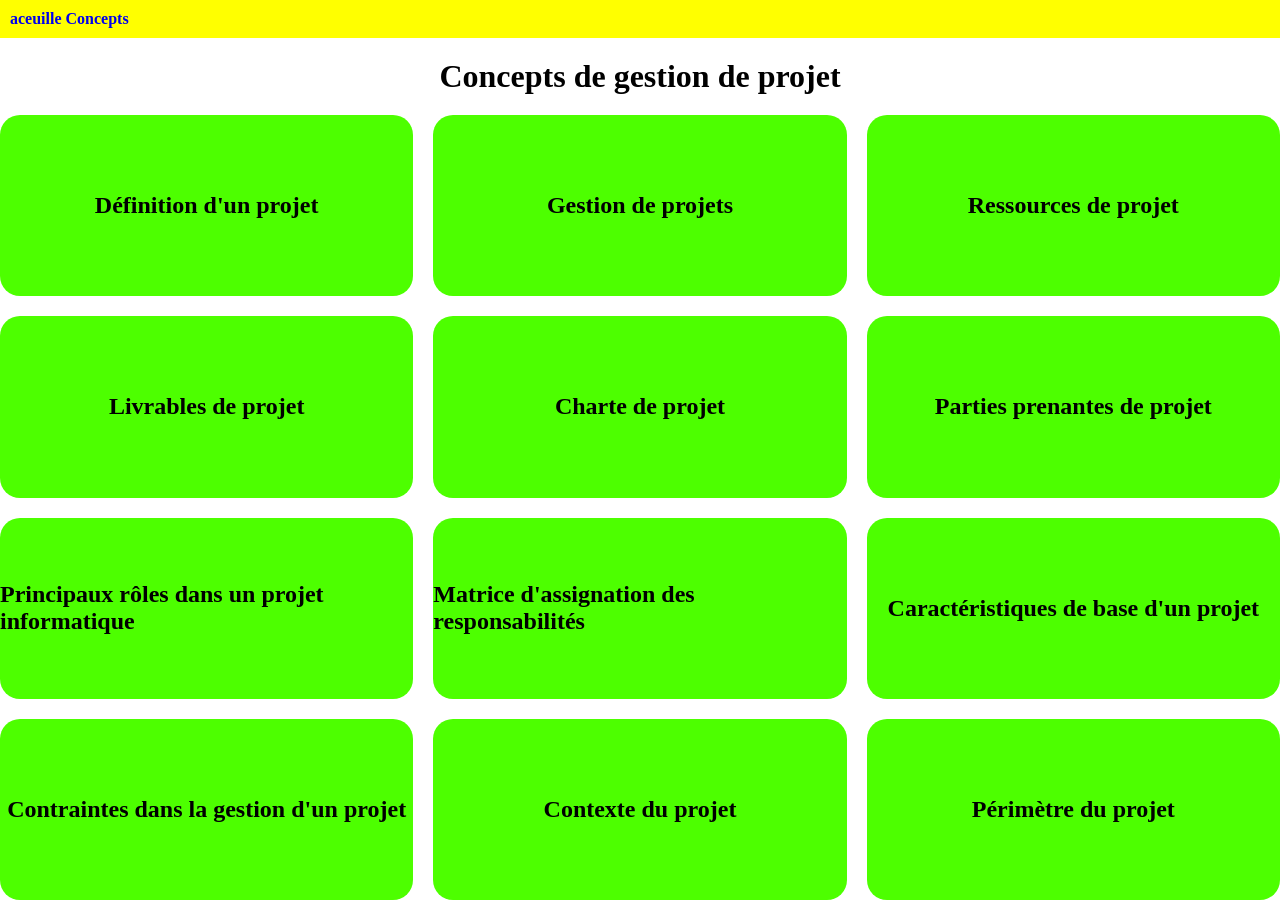
==== conceptDeGestion.html @ 910357e1 "Initial upload of my Agile project" ====
<!DOCTYPE html> 
<html lang="en"> 
<head> 
    <meta charset="UTF-8"> 
    <link rel="stylesheet" href="concept.css"> 
    <meta name="viewport" content="width=device-width, initial-scale=1.0"> 
    <title>Document</title> 
</head> 

<body> 

    <header> 
        <nav> 
            <a href="aceuille.html">aceuille</a> 
            <a href="conceptDeGestion.html">Concepts</a> 
        </nav> 
    </header> 

    <h1>Concepts de gestion de projet</h1> 

    <main> 

        <div class="section1"> 
            <div id="card1" class="card"> 
                <h2>Définition d'un projet</h2> 
            </div> 

            <div id="card2" class="card"> 
                <h2>Gestion de projets</h2> 
            </div> 

            <div id="card3" class="card"> 
                <h2>Ressources de projet</h2> 
            </div> 
        </div> 


        <div class="section2"> 
            <div id="card4" class="card"> 
                <h2>Livrables de projet</h2> 
            </div> 

            <div id="card5" class="card"> 
                <h2>Charte de projet</h2> 
            </div> 

            <div id="card6" class="card"> 
                <h2>Parties prenantes de projet</h2> 
            </div> 
        </div> 


        <div class="section3"> 
            <div id="card7" class="card"> 
                <h2>Principaux rôles dans un projet informatique</h2> 
            </div> 

            <div id="card8" class="card"> 
                <h2>Matrice d'assignation des responsabilités</h2> 
            </div> 

            <div id="card9" class="card"> 
                <h2>Caractéristiques de base d'un projet</h2> 
            </div> 
        </div> 


        <div class="section4"> 
            <div id="card10" class="card"> 
                <h2>Contraintes dans la gestion d'un projet</h2> 
            </div> 

            <div id="card11" class="card"> 
                <h2>Contexte du projet</h2> 
            </div> 

            <div id="card12" class="card"> 
                <h2>Périmètre du projet</h2> 
            </div> 
        </div> 

    </main> 


    <div class="overlay" id="overlay1">   
        <div class="modal">   
            <button class="close" id="close1">×</button>   
            <h2>Définition d'un projet</h2>   
            <p>Un projet est un ensemble d'actions organisées pour répondre à un besoin précis et atteindre un objectif défini, dans un délai limité avec un début et une fin. Il mobilise des ressources humaines et matérielles et nécessite un budget.</p>
        </div>   
    </div>   
   
    <div class="overlay" id="overlay2">   
        <div class="modal">   
            <button class="close" id="close2">×</button>   
            <h2>Gestion de projets</h2>   
            <p>La gestion de projet est l'ensemble des activités qui permettent d’organiser, de planifier et de suivre un projet afin d’atteindre ses objectifs dans les délais prévus, en utilisant les ressources disponibles.</p>
        </div>   
    </div>   
   
    <div class="overlay" id="overlay3">   
        <div class="modal">   
            <button class="close" id="close3">×</button>   
            <h2>Ressources de projet</h2>   
            <p>Une ressource est un élément nécessaire à la réalisation d’une tâche ou d’un projet. Elle peut être humaine, matérielle, financière ou temporelle.</p>
        </div>   
    </div>   
   
    <div class="overlay" id="overlay4">   
        <div class="modal">   
            <button class="close" id="close4">×</button>   
            <h2>Livrables de projet</h2>   
            <p>Un livrable est un résultat concret et mesurable produit au cours ou à la fin d’un projet et attendu par le client ou les parties prenantes.</p>   
        </div>   
    </div>   
   
    <div class="overlay" id="overlay5">   
        <div class="modal">   
            <button class="close" id="close5">×</button>   
            <h2>Charte de projet</h2>   
            <p>La charte de projet est un document officiel qui présente les éléments essentiels d’un projet, notamment ses objectifs, son organisation, ses ressources et ses principales parties prenantes.</p>
        </div>   
    </div>   
   
    <div class="overlay" id="overlay6">   
        <div class="modal">   
            <button class="close" id="close6">×</button>   
            <h2>Parties prenantes de projet</h2>   
            <p>Une partie prenante est une personne, un groupe ou une organisation qui participe au projet, qui peut l’influencer ou qui peut être affecté par ses résultats.</p>
        </div>   
    </div>   
   
    <div class="overlay" id="overlay7">   
        <div class="modal">   
            <button class="close" id="close7">×</button>   
            <h2>Principaux rôles dans un projet informatique</h2>   
            <p>La matrice RACI est un outil de gestion de projet qui permet de définir les rôles et les responsabilités de chaque personne pour chaque tâche du projet.</p>   
        </div>   
    </div>   
   
    <div class="overlay" id="overlay8">   
        <div class="modal">   
            <button class="close" id="close8">×</button>   
            <h2>Matrice d'assignation des responsabilités</h2>   
            <p>La matrice RACI est un outil de gestion de projet qui permet de définir les rôles et les responsabilités de chaque personne pour chaque tâche du projet.</p>   
        </div>   
    </div>   
   
    <div class="overlay" id="overlay9">   
        <div class="modal">   
            <button class="close" id="close9">×</button>   
            <h2>Caractéristiques de base d'un projet</h2>   
            <p>Un projet est temporaire, possède un objectif précis, produit un résultat unique, utilise des ressources limitées et doit respecter des contraintes de délai, coût et qualité.</p>   
        </div>   
    </div>   
   
    <div class="overlay" id="overlay10">   
        <div class="modal">   
            <button class="close" id="close10">×</button>   
            <h2>Contraintes dans la gestion d'un projet</h2>   
            <p>Chaque projet a des limites et risques, qui doivent être pris en compte et gérés afin d'assurer la réussite finale du projet. Les trois principales contraintes que les chefs de projet doivent connaître sont la durée, la portée et le coût. Elles sont souvent appelées triple contrainte ou triangle de la gestion de projet. Chaque contrainte est liée aux deux autres. Ainsi, l'augmentation de la portée du projet demandera plus de temps et d'argent, tandis qu'une accélération du calendrier peut diminuer les coûts, mais également la portée.</p>   
        </div>   
    </div>

    <div class="overlay" id="overlay11">   
        <div class="modal">   
            <button class="close" id="close11">×</button>   
            <h2>Contexte du projet</h2>   
            <p>Le contexte du projet représente l’ensemble des éléments internes et externes qui expliquent pourquoi le projet est réalisé. Il comprend notamment le besoin, le problème à résoudre, les objectifs, l’environnement du projet et les principales contraintes.</p>   
        </div>   
    </div>

    <div class="overlay" id="overlay12">   
        <div class="modal">   
            <button class="close" id="close12">×</button>   
            <h2>Périmètre du projet</h2>   
            <p>Le périmètre du projet définit ce qui est inclus et ce qui n’est pas inclus dans le projet. Il précise les fonctionnalités, les tâches, les livrables et les limites du projet afin d’éviter les ambiguïtés et les changements non maîtrisés.</p>   
        </div>   
    </div>


    <footer> 
    </footer> 

    <script src="concept.js"></script> 
</body> 
</html>
---- concept.css ----
*{
    padding: 0;
    margin: 0;
}

body{
    height: 100vh;
    display: flex;
    flex-direction: column;
}

header{
    background-color: yellow;
    padding: 10px;
}

header a{
    text-decoration: none;
    font-weight: bold;
}

h1{
    text-align: center;
    margin: 20px 0;
}

main{
    flex: 1;
    display: grid;
    grid-template-rows: repeat(4,1fr);
    gap: 20px;
}

main>div{
    display: grid;
    grid-template-columns: repeat(3,1fr);
    gap: 20px;
}

main>div>div{
    border-radius: 20px;
    display: flex;
    justify-content: center;
    align-items: center;
    background-color: rgb(77, 255, 0);
    transition: 0.5s;
}

main>div>div:active{
    background: black;
    color: white;
}

.overlay{
    display: none;
    position: fixed;
    inset: 0;
    background: rgba(0, 0, 0, 0.6);
    justify-content: center;
    align-items: center;
    z-index: 100;
}

.modal { 
    position: relative;
    width: 500px;
    max-width: 80%;
    padding: 30px;
    background-color: white;
    border-radius: 15px;
    box-shadow: 0 15px 40px rgba(0, 0, 0, 0.3); 
}

.modal .close { 
    position: absolute;
    top: 10px;
    right: 15px;
    border: none;
    background: none;
    font-size: 30px;
    cursor: pointer;
}

.modal .close:active{
    background: rgba(0, 0, 0, 0.262);
    border-radius: 30%;
}
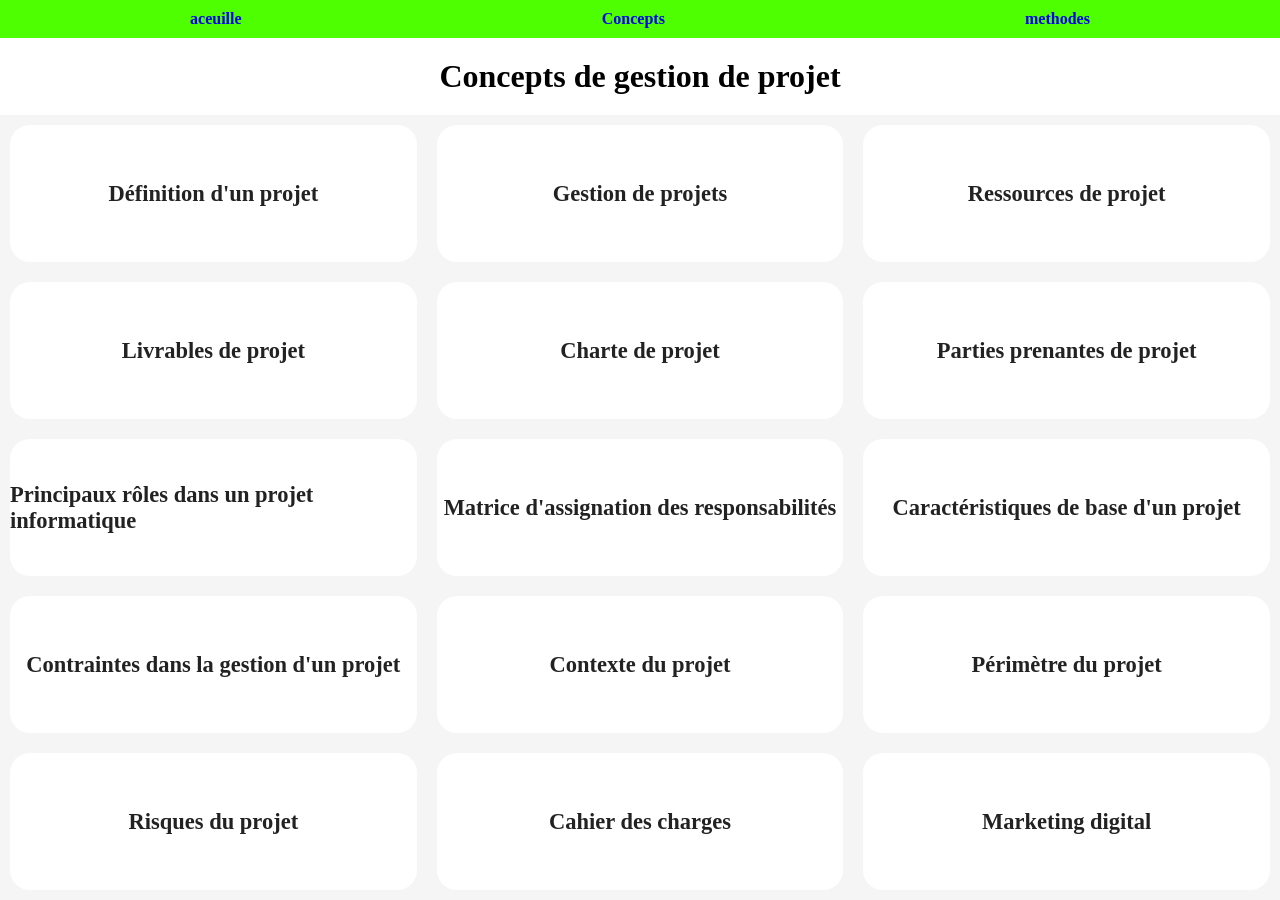
==== commit e59b6617: "Add files via upload" ====
--- a/conceptDeGestion.html
+++ b/conceptDeGestion.html
@@ -10,16 +10,14 @@
 <body> 
 
     <header> 
-        <nav> 
             <a href="aceuille.html">aceuille</a> 
             <a href="conceptDeGestion.html">Concepts</a> 
-        </nav> 
+            <a href="methodes.html">methodes</a> 
     </header> 
 
     <h1>Concepts de gestion de projet</h1> 
 
     <main> 
-
         <div class="section1"> 
             <div id="card1" class="card"> 
                 <h2>Définition d'un projet</h2> 
@@ -33,8 +31,6 @@
                 <h2>Ressources de projet</h2> 
             </div> 
         </div> 
-
-
         <div class="section2"> 
             <div id="card4" class="card"> 
                 <h2>Livrables de projet</h2> 
@@ -48,8 +44,6 @@
                 <h2>Parties prenantes de projet</h2> 
             </div> 
         </div> 
-
-
         <div class="section3"> 
             <div id="card7" class="card"> 
                 <h2>Principaux rôles dans un projet informatique</h2> 
@@ -63,8 +57,6 @@
                 <h2>Caractéristiques de base d'un projet</h2> 
             </div> 
         </div> 
-
-
         <div class="section4"> 
             <div id="card10" class="card"> 
                 <h2>Contraintes dans la gestion d'un projet</h2> 
@@ -78,6 +70,19 @@
                 <h2>Périmètre du projet</h2> 
             </div> 
         </div> 
+        <div class="section5">  
+            <div id="card13" class="card">  
+                <h2>Risques du projet</h2>  
+            </div>  
+        
+            <div id="card14" class="card">  
+                <h2>Cahier des charges</h2>  
+            </div>  
+        
+            <div id="card15" class="card">  
+                <h2>Marketing digital</h2>  
+            </div>  
+        </div>
 
     </main> 
 
@@ -177,11 +182,31 @@
             <p>Le périmètre du projet définit ce qui est inclus et ce qui n’est pas inclus dans le projet. Il précise les fonctionnalités, les tâches, les livrables et les limites du projet afin d’éviter les ambiguïtés et les changements non maîtrisés.</p>   
         </div>   
     </div>
-
-
-    <footer> 
-    </footer> 
-
+    <div class="overlay" id="overlay13">    
+        <div class="modal">    
+            <button class="close" id="close13">×</button>    
+            <h2>Risques du projet</h2>    
+            <p>Un risque est un événement incertain qui peut avoir un impact négatif ou positif sur le projet. Il peut affecter les délais, les coûts, les ressources ou la qualité du projet.</p>    
+        </div>    
+    </div>
+
+
+    <div class="overlay" id="overlay14">    
+        <div class="modal">    
+            <button class="close" id="close14">×</button>    
+            <h2>Cahier des charges</h2>    
+            <p>Le cahier des charges est un document qui décrit les besoins, les objectifs, les fonctionnalités, les contraintes et les exigences d’un projet. Il sert de référence pour réaliser et suivre le projet.</p>    
+        </div>    
+    </div>
+
+
+    <div class="overlay" id="overlay15">    
+        <div class="modal">    
+            <button class="close" id="close15">×</button>    
+            <h2>Marketing digital</h2>    
+            <p>Le marketing digital regroupe l’ensemble des techniques utilisées sur Internet et les supports numériques pour promouvoir un produit, un service ou une entreprise et atteindre une audience cible.</p>    
+        </div>    
+    </div>
     <script src="concept.js"></script> 
 </body> 
 </html>
--- a/concept.css
+++ b/concept.css
@@ -9,9 +9,11 @@
     flex-direction: column;
 }
 
-header{
-    background-color: yellow;
+header {
+    background-color: rgb(77, 255, 0);
     padding: 10px;
+    display: flex;
+    justify-content: space-around;
 }
 
 header a{
@@ -27,8 +29,11 @@
 main{
     flex: 1;
     display: grid;
-    grid-template-rows: repeat(4,1fr);
+    grid-template-rows: repeat(5,1fr);
     gap: 20px;
+    background-color: #f5f5f5;
+    padding: 10px;
+
 }
 
 main>div{
@@ -37,18 +42,25 @@
     gap: 20px;
 }
 
-main>div>div{
+main > div > div {
     border-radius: 20px;
     display: flex;
     justify-content: center;
     align-items: center;
-    background-color: rgb(77, 255, 0);
-    transition: 0.5s;
+    color: #222;
+
+    font-size: 15px;
+    font-weight: bold;
+    background-color: white;
+    color: #222;
+
+    cursor: pointer;
+    transition: 0.2s;
 }
 
-main>div>div:active{
-    background: black;
-    color: white;
+main > div > div:hover {
+    background-color: rgb(77, 255, 0);
+    color: #222;
 }
 
 .overlay{
@@ -68,7 +80,15 @@
     padding: 30px;
     background-color: white;
     border-radius: 15px;
-    box-shadow: 0 15px 40px rgba(0, 0, 0, 0.3); 
+    box-shadow: 0 15px 40px rgba(161, 2, 2, 0.3); 
+}
+.modal h2{
+    font-size: 40px;
+    text-align: center;
+    margin-bottom: 15px;
+}
+.modal p {
+    font-size: 25px;
 }
 
 .modal .close { 
